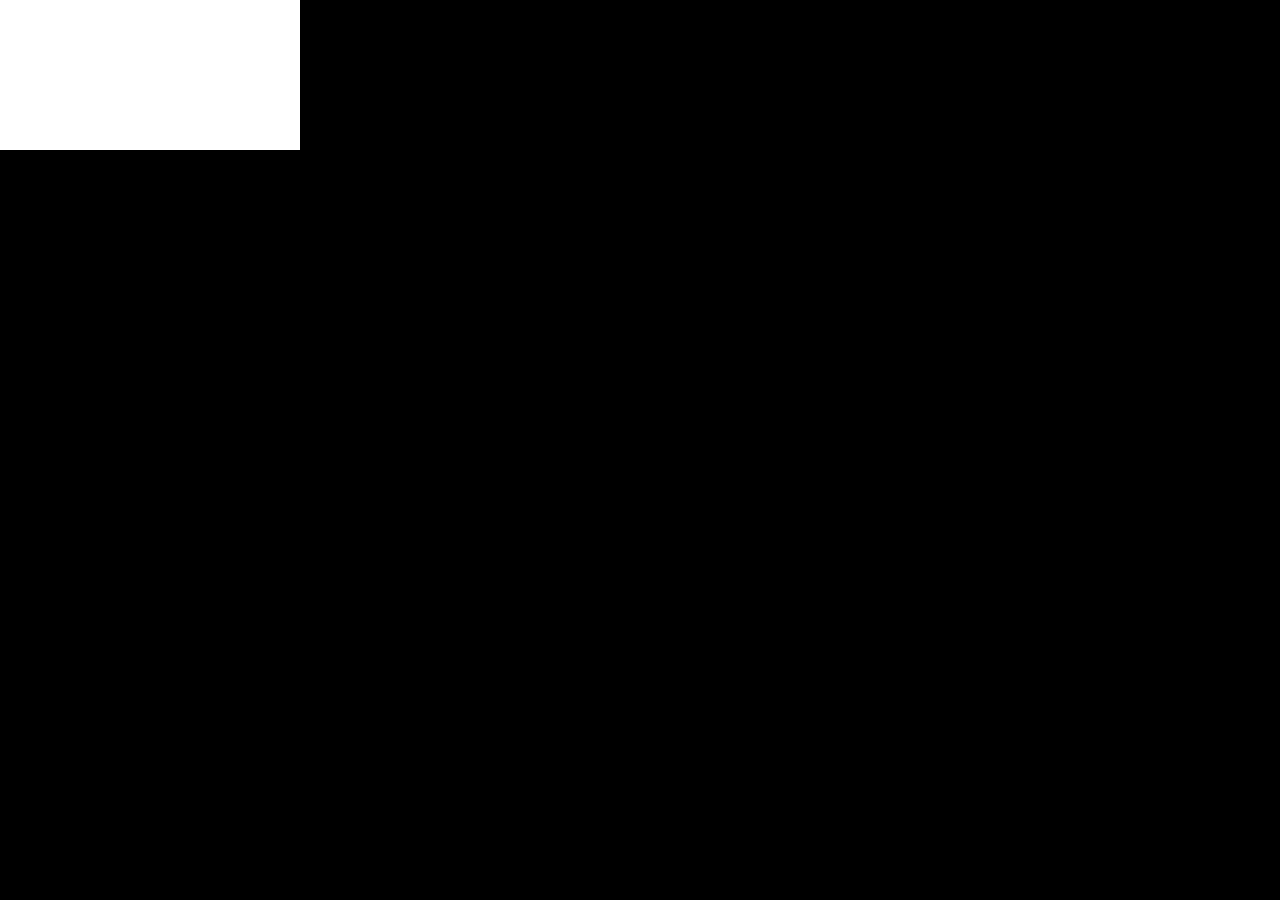
==== civdecks/index.html @ 0d1b99dd "add CivDecks web build at /civdecks" ====
<!DOCTYPE html>
<html lang="en">
	<head><style>
body { background: #000 !important; margin: 0; overflow: hidden; }
#status {
  position: absolute; top: 0; left: 0; width: 100%; height: 100%;
  display: flex; flex-direction: column; align-items: center;
  justify-content: center; background: #000; z-index: 10;
  transition: opacity 0.5s;
}
img#status-splash {
  width: min(80vw, 950px) !important; height: auto !important;
  max-width: min(80vw, 950px) !important; max-height: none !important;
  object-fit: contain !important;
  image-rendering: auto !important;
  position: fixed !important;
  top: 0 !important; left: 0 !important; right: 0 !important;
  bottom: clamp(4px, 6vh, 140px) !important;
  margin: auto !important; padding: 0 !important;
  opacity: 0;
  animation: logoFadeIn 14s cubic-bezier(0.4, 0, 1, 1) both !important;
}
@keyframes logoFadeIn {
  from { opacity: 0; transform: scale(0.56); }
  to { opacity: 1; transform: scale(0.68); }
}
#status-progress {
  width: 20vw !important; height: 6px !important;
  appearance: none; -webkit-appearance: none;
  border: none; background: #1a1a1a; border-radius: 2px;
  position: fixed !important;
  top: calc(50% + clamp(2px, 2vh, 60px)) !important; left: 50% !important;
  transform: translate(-50%, 0) !important;
  margin: 0 !important; padding: 0 !important;
  overflow: hidden;
}
#status-progress::-webkit-progress-bar { background: #1a1a1a; border-radius: 2px; }
#status-progress::-webkit-progress-value { background: #e8c055; border-radius: 2px; }
#status-progress::-moz-progress-bar { background: #e8c055; border-radius: 2px; }
#status-notice { display: none !important; }
canvas { background: #000 !important; }
.progress-fill {
  position: fixed; left: 50%;
  top: calc(50% + clamp(2px, 2vh, 60px));
  transform: translate(-50%, 0);
  width: 20vw; height: 6px;
  background: #1a1a1a;
  border-radius: 2px; overflow: hidden;
  z-index: 999; pointer-events: none;
}
.progress-fill-inner {
  width: 100%; height: 100%;
  background: #e8c055; border-radius: 2px;
  transform-origin: left center;
  transform: scaleX(0);
  animation: fillBar 14s linear forwards;
  will-change: transform;
}
@keyframes fillBar {
  0% { transform: scaleX(0); }
  100% { transform: scaleX(0.98); }
}
</style>
		<meta charset="utf-8">
		<meta name="viewport" content="width=device-width, user-scalable=no, initial-scale=1.0">
		<title>CivDecks</title>
		<style>
html, body, #canvas {
	margin: 0;
	padding: 0;
	border: 0;
}

body {
	color: white;
	background-color: black;
	overflow: hidden;
	touch-action: none;
}

#canvas {
	display: block;
}

#canvas:focus {
	outline: none;
}

#status, #status-splash, #status-progress {
	position: absolute;
	left: 0;
	right: 0;
}

#status, #status-splash {
	top: 0;
	bottom: 0;
}

#status {
	background-color: #000000;
	display: flex;
	flex-direction: column;
	justify-content: center;
	align-items: center;
	visibility: hidden;
}

#status-splash {
	max-height: 100%;
	max-width: 100%;
	margin: auto;
}

#status-splash.show-image--false {
	display: none;
}

#status-splash.fullsize--false {
	height: 100%;
	width: 100%;
	object-fit: contain;
}

#status-splash.use-filter--false {
	image-rendering: pixelated;
}

#status-progress, #status-notice {
	display: none;
}

#status-progress {
	bottom: 10%;
	width: 50%;
	margin: 0 auto;
}

#status-notice {
	background-color: #5b3943;
	border-radius: 0.5rem;
	border: 1px solid #9b3943;
	color: #e0e0e0;
	font-family: 'Noto Sans', 'Droid Sans', Arial, sans-serif;
	line-height: 1.3;
	margin: 0 2rem;
	overflow: hidden;
	padding: 1rem;
	text-align: center;
	z-index: 1;
}
		</style>
		<link id="-gd-engine-icon" rel="icon" type="image/png" href="index.icon.png" />
<link rel="apple-touch-icon" href="index.apple-touch-icon.png"/>

	<script>
(function() {
	// Hide native progress bar, use CSS animated one instead
	var ready = setInterval(function() {
		var bar = document.getElementById('status-progress');
		if (bar) {
			bar.style.display = 'none';
			clearInterval(ready);
		}
	}, 10);

	// On cached loads, snap logo to full brightness immediately
	var cacheCheck = setInterval(function() {
		var entries = performance.getEntriesByType('resource');
		var wasm = entries.find(function(e) {
			return e.name.indexOf('.wasm') !== -1;
		});
		if (!wasm) return;
		clearInterval(cacheCheck);
		if (wasm.transferSize === 0) {
			var logo = document.getElementById('status-splash');
			if (logo) {
				logo.style.animation = 'none';
				logo.style.opacity = '1';
				logo.style.transform = 'scale(0.68)';
			}
		}
	}, 200);

	// Detect game ready -> snap to 100% and fade out
	var canvasFrames = 0;
	var checkCanvas = setInterval(function() {
		var canvas = document.querySelector('canvas');
		if (canvas && canvas.width > 100 && canvas.height > 100) {
			// Check if canvas has actual rendered content (not just blank)
			try {
				var gl = canvas.getContext('webgl2') || canvas.getContext('webgl');
				if (!gl) { return; }
				var pixel = new Uint8Array(4);
				gl.readPixels(
					Math.floor(canvas.width / 2), Math.floor(canvas.height / 2),
					1, 1, gl.RGBA, gl.UNSIGNED_BYTE, pixel
				);
				// Skip if pixel is black/empty (game not rendering yet)
				if (pixel[0] === 0 && pixel[1] === 0 && pixel[2] === 0) { return; }
			} catch(e) { return; }
			canvasFrames++;
			if (canvasFrames >= 1) {
				clearInterval(checkCanvas);
				var inner = document.querySelector('.progress-fill-inner');
				if (inner) {
					inner.style.animation = 'none';
					inner.style.transform = 'scaleX(1)';
				}
				var logo = document.getElementById('status-splash');
				if (logo) {
					logo.style.animation = 'none';
					logo.style.opacity = '1';
					logo.style.transform = 'scale(0.85)';
				}
				var status = document.getElementById('status');
				var fillEl = document.querySelector('.progress-fill');
				if (status) {
					status.style.transition = 'none';
					status.style.opacity = '0';
					status.style.display = 'none';
				}
				if (fillEl) {
					fillEl.style.transition = 'none';
					fillEl.style.opacity = '0';
					fillEl.style.display = 'none';
				}
			}
		} else {
			canvasFrames = 0;
		}
	}, 100);
})();
</script></head>
	<body><script>
window.addEventListener('keydown', function(e) {
	if ((e.metaKey || e.ctrlKey) && (e.key === 'r' || e.key === 'R')) {
		e.stopImmediatePropagation();
	}
}, true);
</script>
		<canvas id="canvas">
			Your browser does not support the canvas tag.
		</canvas>

		<noscript>
			Your browser does not support JavaScript.
		</noscript>

		<div id="status">
			<img id="status-splash" class="show-image--true fullsize--false use-filter--true" src="index.png" alt="">
			<progress id="status-progress"></progress>
			<div class="progress-fill"><div class="progress-fill-inner"></div></div><div id="status-notice"></div>
		</div>

		<script src="index.js"></script>
		<script>
const GODOT_CONFIG = {"args":[],"canvasResizePolicy":2,"emscriptenPoolSize":8,"ensureCrossOriginIsolationHeaders":false,"executable":"index","experimentalVK":false,"fileSizes":{"index.pck":17931456,"index.wasm":37685705},"focusCanvas":true,"gdextensionLibs":[],"godotPoolSize":4};
const GODOT_THREADS_ENABLED = false;
const engine = new Engine(GODOT_CONFIG);

(function () {
	const statusOverlay = document.getElementById('status');
	const statusProgress = document.getElementById('status-progress');
	const statusNotice = document.getElementById('status-notice');

	let initializing = true;
	let statusMode = '';

	function setStatusMode(mode) {
		if (statusMode === mode || !initializing) {
			return;
		}
		if (mode === 'hidden') {
			statusOverlay.remove();
			initializing = false;
			return;
		}
		statusOverlay.style.visibility = 'visible';
		statusProgress.style.display = mode === 'progress' ? 'block' : 'none';
		statusNotice.style.display = mode === 'notice' ? 'block' : 'none';
		statusMode = mode;
	}

	function setStatusNotice(text) {
		while (statusNotice.lastChild) {
			statusNotice.removeChild(statusNotice.lastChild);
		}
		const lines = text.split('\n');
		lines.forEach((line) => {
			statusNotice.appendChild(document.createTextNode(line));
			statusNotice.appendChild(document.createElement('br'));
		});
	}

	function displayFailureNotice(err) {
		console.error(err);
		if (err instanceof Error) {
			setStatusNotice(err.message);
		} else if (typeof err === 'string') {
			setStatusNotice(err);
		} else {
			setStatusNotice('An unknown error occurred.');
		}
		setStatusMode('notice');
		initializing = false;
	}

	const missing = Engine.getMissingFeatures({
		threads: GODOT_THREADS_ENABLED,
	});

	if (missing.length !== 0) {
		if (GODOT_CONFIG['serviceWorker'] && GODOT_CONFIG['ensureCrossOriginIsolationHeaders'] && 'serviceWorker' in navigator) {
			let serviceWorkerRegistrationPromise;
			try {
				serviceWorkerRegistrationPromise = navigator.serviceWorker.getRegistration();
			} catch (err) {
				serviceWorkerRegistrationPromise = Promise.reject(new Error('Service worker registration failed.'));
			}
			// There's a chance that installing the service worker would fix the issue
			Promise.race([
				serviceWorkerRegistrationPromise.then((registration) => {
					if (registration != null) {
						return Promise.reject(new Error('Service worker already exists.'));
					}
					return registration;
				}).then(() => engine.installServiceWorker()),
				// For some reason, `getRegistration()` can stall
				new Promise((resolve) => {
					setTimeout(() => resolve(), 2000);
				}),
			]).then(() => {
				// Reload if there was no error.
				window.location.reload();
			}).catch((err) => {
				console.error('Error while registering service worker:', err);
			});
		} else {
			// Display the message as usual
			const missingMsg = 'Error\nThe following features required to run Godot projects on the Web are missing:\n';
			displayFailureNotice(missingMsg + missing.join('\n'));
		}
	} else {
		setStatusMode('progress');
		engine.startGame({
			'onProgress': function () {},
		}).then(() => {
			setStatusMode('hidden');
		}, displayFailureNotice);
	}
}());
		</script>
	</body>
</html>
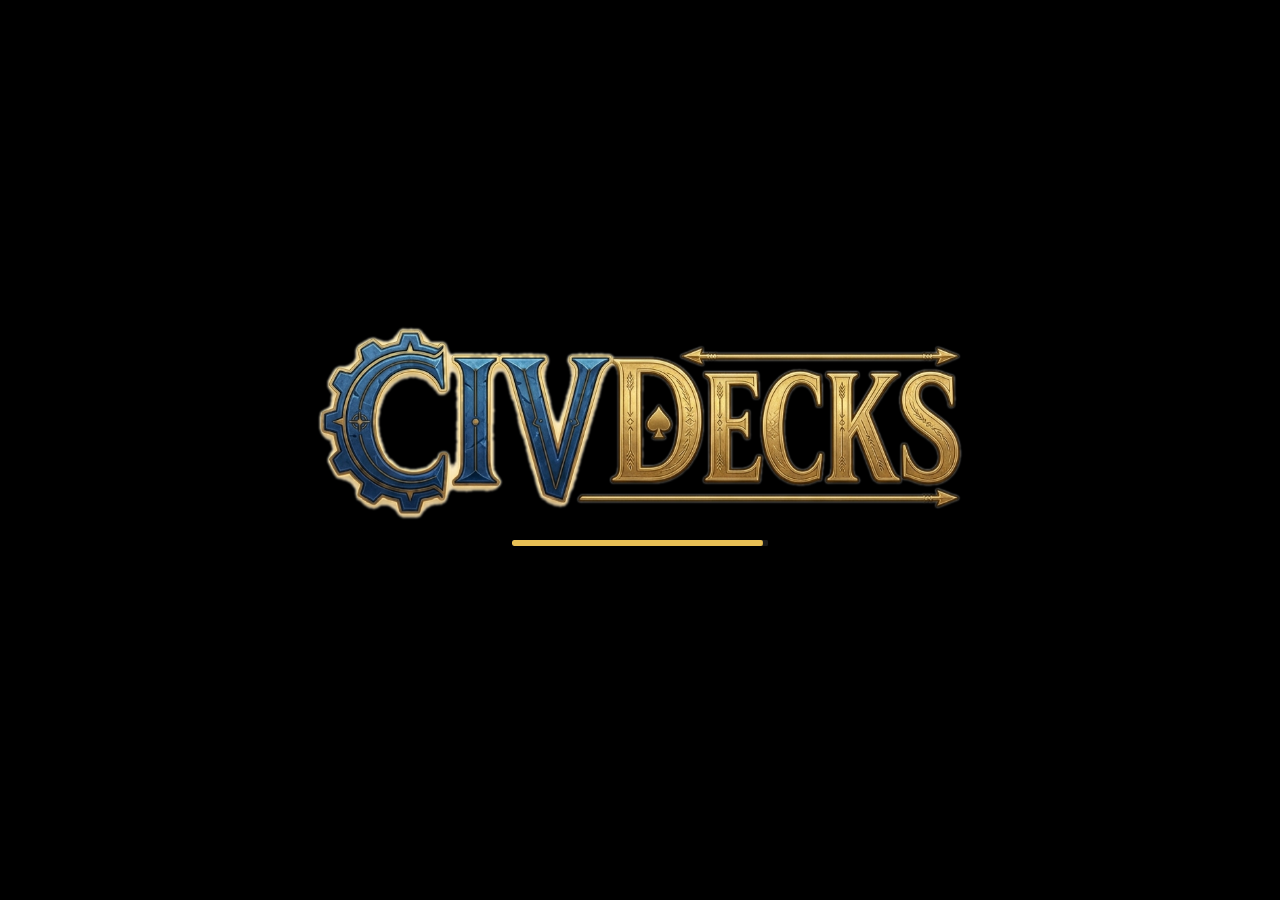
==== commit 748648fb: "update civdecks web build with favicon and mobile touch support" ====
--- a/civdecks/index.html
+++ b/civdecks/index.html
@@ -1,6 +1,6 @@
 <!DOCTYPE html>
 <html lang="en">
-	<head><style>
+	<head><link rel="icon" href="favicon.ico" type="image/x-icon"><style>
 body { background: #000 !important; margin: 0; overflow: hidden; }
 #status {
   position: absolute; top: 0; left: 0; width: 100%; height: 100%;
@@ -29,7 +29,7 @@
   appearance: none; -webkit-appearance: none;
   border: none; background: #1a1a1a; border-radius: 2px;
   position: fixed !important;
-  top: calc(50% + clamp(2px, 2vh, 60px)) !important; left: 50% !important;
+  top: calc(50% + 8vh + clamp(2px, 2vh, 60px)) !important; left: 50% !important;
   transform: translate(-50%, 0) !important;
   margin: 0 !important; padding: 0 !important;
   overflow: hidden;
@@ -37,11 +37,19 @@
 #status-progress::-webkit-progress-bar { background: #1a1a1a; border-radius: 2px; }
 #status-progress::-webkit-progress-value { background: #e8c055; border-radius: 2px; }
 #status-progress::-moz-progress-bar { background: #e8c055; border-radius: 2px; }
-#status-notice { display: none !important; }
+#status-notice {
+  display: none;
+  color: #e8c055 !important; background: rgba(0,0,0,0.9) !important;
+  font-size: 14px !important; max-width: 80vw !important;
+  position: fixed !important; bottom: 10% !important; left: 50% !important;
+  transform: translateX(-50%) !important; z-index: 100 !important;
+  padding: 1em !important; border-radius: 8px !important;
+  text-align: center !important;
+}
 canvas { background: #000 !important; }
 .progress-fill {
   position: fixed; left: 50%;
-  top: calc(50% + clamp(2px, 2vh, 60px));
+  top: calc(50% + 8vh + clamp(2px, 2vh, 60px));
   transform: translate(-50%, 0);
   width: 20vw; height: 6px;
   background: #1a1a1a;
@@ -150,7 +158,7 @@
 	z-index: 1;
 }
 		</style>
-		<link id="-gd-engine-icon" rel="icon" type="image/png" href="index.icon.png" />
+		<link id="-gd-engine-icon" rel="icon" type="image/x-icon" href="favicon.ico" />
 <link rel="apple-touch-icon" href="index.apple-touch-icon.png"/>
 
 	<script>
@@ -182,52 +190,23 @@
 		}
 	}, 200);
 
-	// Detect game ready -> snap to 100% and fade out
-	var canvasFrames = 0;
-	var checkCanvas = setInterval(function() {
-		var canvas = document.querySelector('canvas');
-		if (canvas && canvas.width > 100 && canvas.height > 100) {
-			// Check if canvas has actual rendered content (not just blank)
-			try {
-				var gl = canvas.getContext('webgl2') || canvas.getContext('webgl');
-				if (!gl) { return; }
-				var pixel = new Uint8Array(4);
-				gl.readPixels(
-					Math.floor(canvas.width / 2), Math.floor(canvas.height / 2),
-					1, 1, gl.RGBA, gl.UNSIGNED_BYTE, pixel
-				);
-				// Skip if pixel is black/empty (game not rendering yet)
-				if (pixel[0] === 0 && pixel[1] === 0 && pixel[2] === 0) { return; }
-			} catch(e) { return; }
-			canvasFrames++;
-			if (canvasFrames >= 1) {
-				clearInterval(checkCanvas);
-				var inner = document.querySelector('.progress-fill-inner');
-				if (inner) {
-					inner.style.animation = 'none';
-					inner.style.transform = 'scaleX(1)';
-				}
-				var logo = document.getElementById('status-splash');
-				if (logo) {
-					logo.style.animation = 'none';
-					logo.style.opacity = '1';
-					logo.style.transform = 'scale(0.85)';
-				}
-				var status = document.getElementById('status');
-				var fillEl = document.querySelector('.progress-fill');
-				if (status) {
-					status.style.transition = 'none';
-					status.style.opacity = '0';
-					status.style.display = 'none';
-				}
-				if (fillEl) {
-					fillEl.style.transition = 'none';
-					fillEl.style.opacity = '0';
-					fillEl.style.display = 'none';
-				}
-			}
-		} else {
-			canvasFrames = 0;
+	// Detect game ready -> snap bar to 100% and fade out overlay.
+	// Godot calls statusOverlay.remove() when the engine starts,
+	// so we detect that the #status element is gone from the DOM.
+	var checkReady = setInterval(function() {
+		var status = document.getElementById('status');
+		if (status) { return; }
+		clearInterval(checkReady);
+		var inner = document.querySelector('.progress-fill-inner');
+		if (inner) {
+			inner.style.animation = 'none';
+			inner.style.transform = 'scaleX(1)';
+		}
+		var fillEl = document.querySelector('.progress-fill');
+		if (fillEl) {
+			fillEl.style.transition = 'none';
+			fillEl.style.opacity = '0';
+			fillEl.style.display = 'none';
 		}
 	}, 100);
 })();
@@ -250,12 +229,12 @@
 		<div id="status">
 			<img id="status-splash" class="show-image--true fullsize--false use-filter--true" src="index.png" alt="">
 			<progress id="status-progress"></progress>
-			<div class="progress-fill"><div class="progress-fill-inner"></div></div><div id="status-notice"></div>
+			<div id="status-notice"></div>
 		</div>
 
 		<script src="index.js"></script>
 		<script>
-const GODOT_CONFIG = {"args":[],"canvasResizePolicy":2,"emscriptenPoolSize":8,"ensureCrossOriginIsolationHeaders":false,"executable":"index","experimentalVK":false,"fileSizes":{"index.pck":17931456,"index.wasm":37685705},"focusCanvas":true,"gdextensionLibs":[],"godotPoolSize":4};
+const GODOT_CONFIG = {"args":[],"canvasResizePolicy":2,"emscriptenPoolSize":8,"ensureCrossOriginIsolationHeaders":false,"executable":"index","experimentalVK":false,"fileSizes":{"index.pck":46699888,"index.wasm":37685705},"focusCanvas":true,"gdextensionLibs":[],"godotPoolSize":4};
 const GODOT_THREADS_ENABLED = false;
 const engine = new Engine(GODOT_CONFIG);
 
@@ -351,6 +330,6 @@
 	}
 }());
 		</script>
-	</body>
+	<div class="progress-fill"><div class="progress-fill-inner"></div></div></body>
 </html>
 
